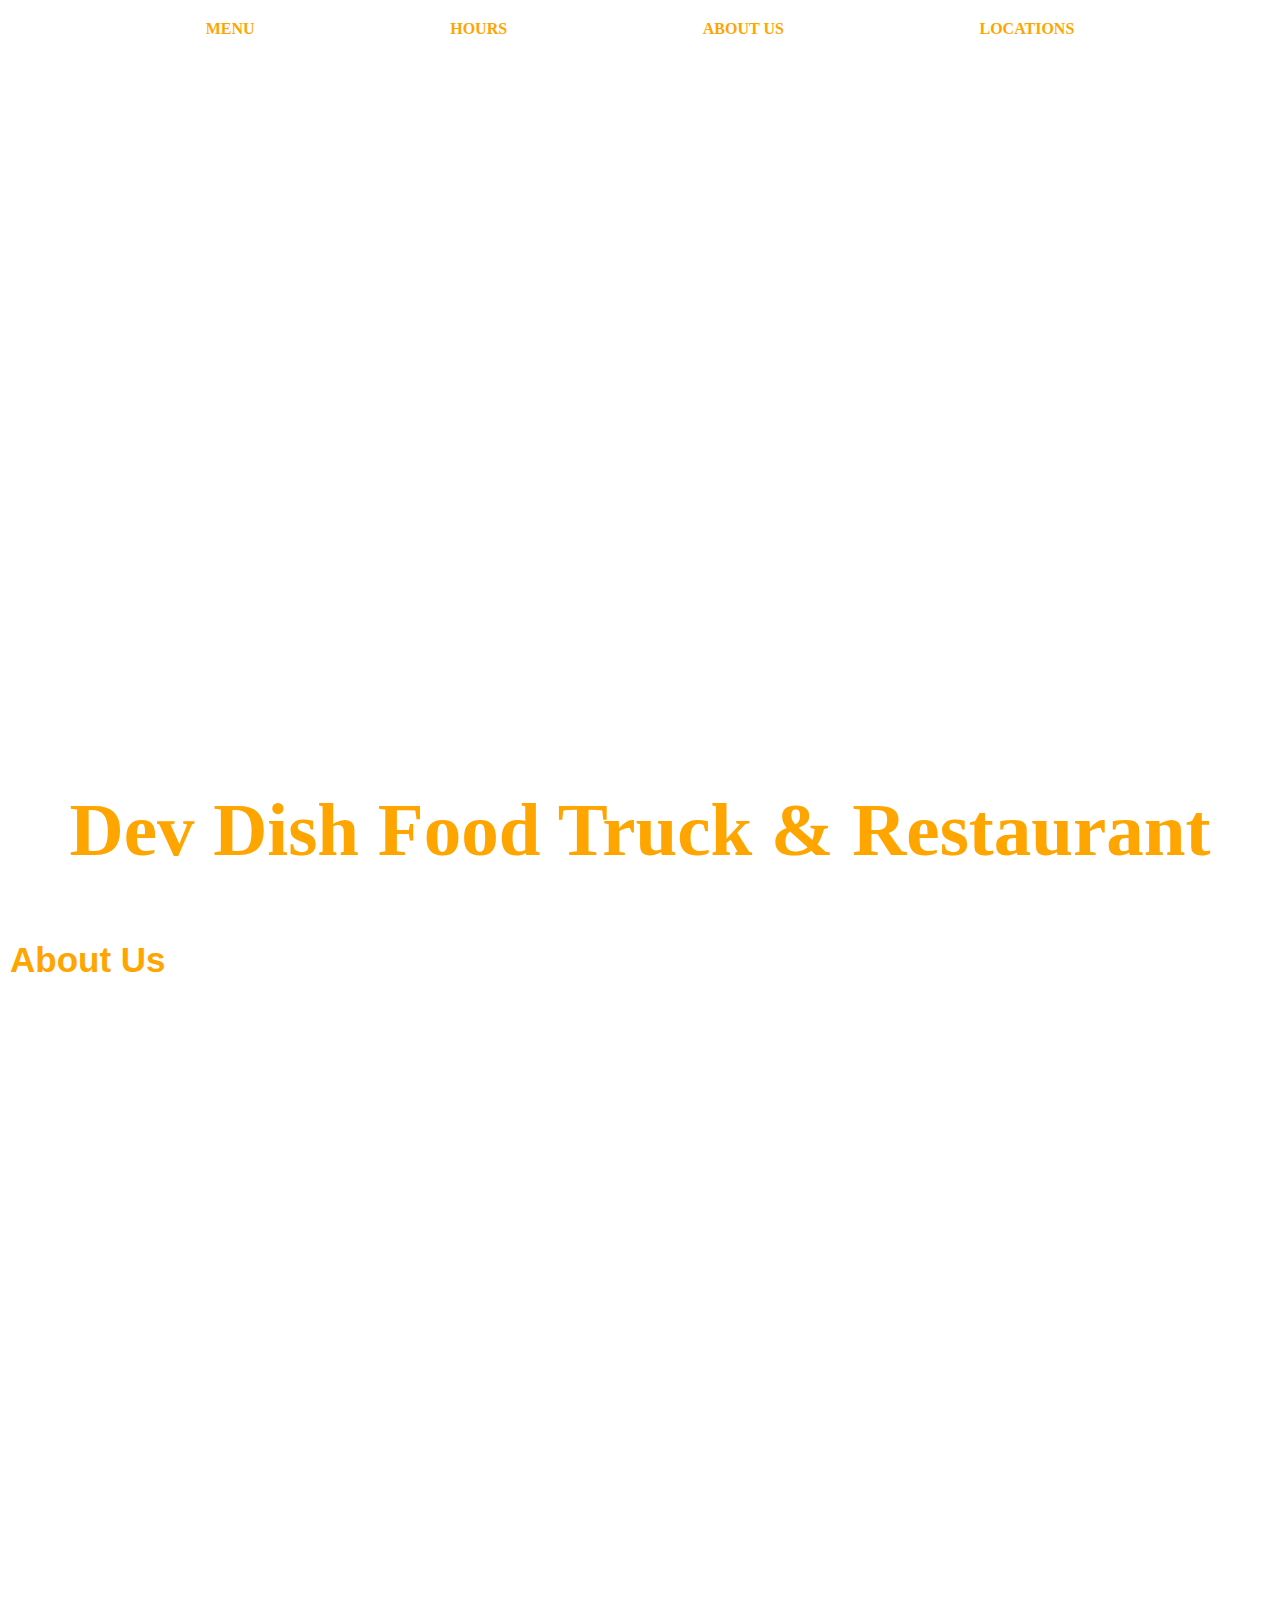
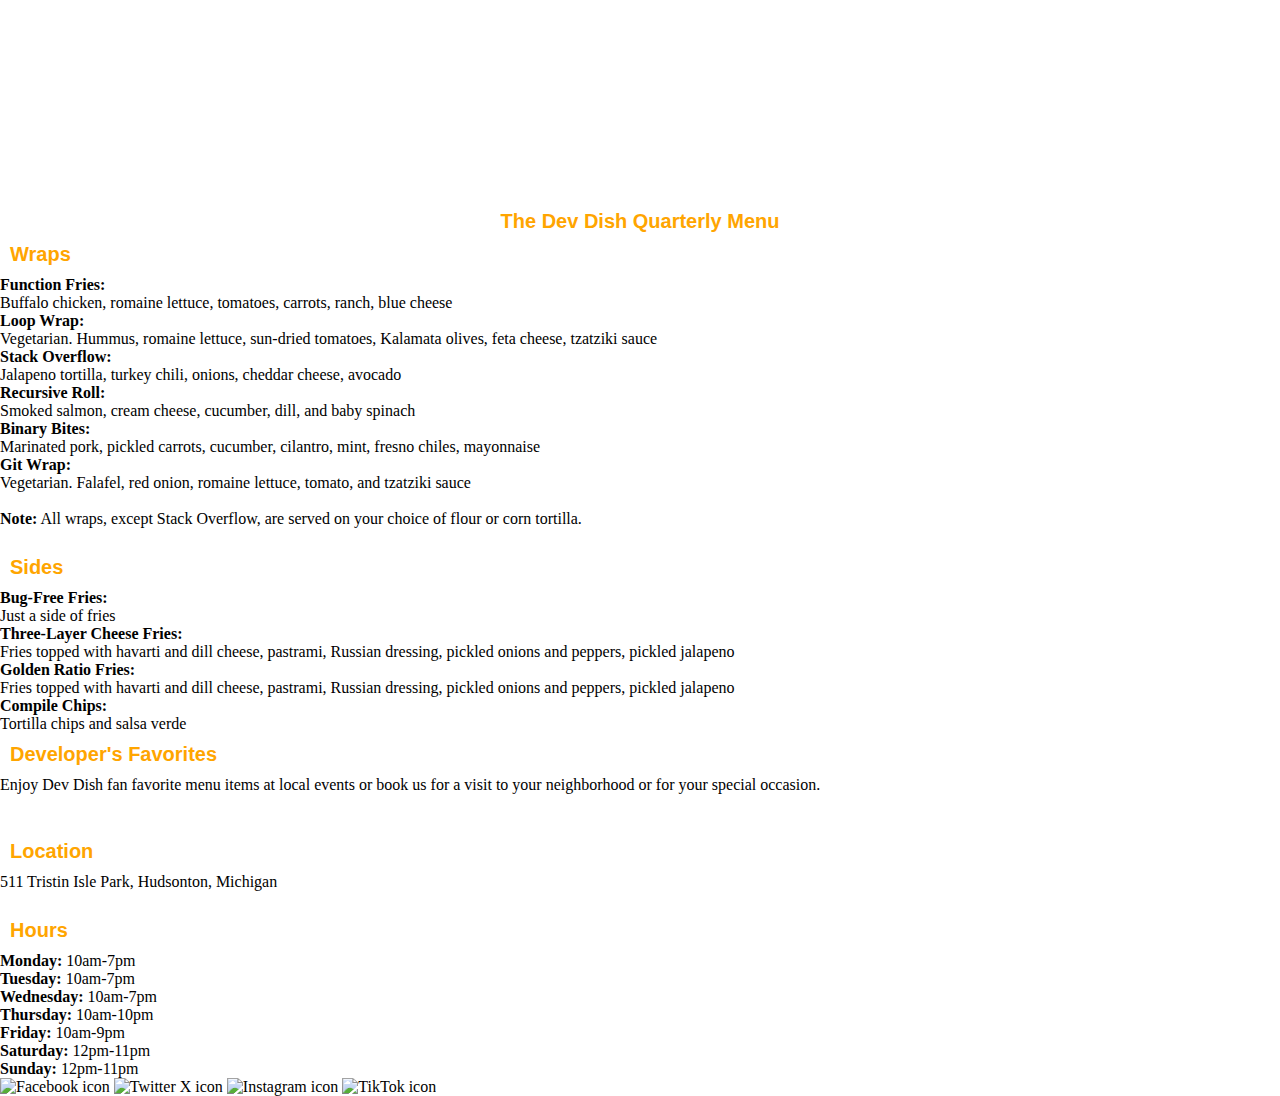
==== index.html @ a397f977 "otj4" ====
<!DOCTYPE html>
<html lang="en">

<head>
    <meta charset="UTF-8">
    <meta name="viewport" content="width=device-width, initial-scale=1.0">
    <link rel="stylesheet" href="/Styles/styles.css">
    <title>Dev Dish Food Truck</title>
</head>

<body id="page-color">
    <header class="hero">
        <nav class="nav" id="navbar">
            <ul>
                <li><a href="menu.html">MENU</a></li>
                <li><a href="hours.html">HOURS</a></li>
                <li><a href="about.html">ABOUT US</a></li>
                <li><a href="locations.html">LOCATIONS</a></li>
            </ul>
        </nav>
            <div>
            <h1 id="name">Dev Dish Food Truck & Restaurant</h1>
            </div>
    </header>

    <main>
        <section class="about">
            <h2 class="head" id="about-s">About Us</h2>
            <p class="about-p">What's so great about combining the worlds of coding and cuisine? Dev Dish was founded by two passionate
                developers who
                turned their love for software into a culinary adventure. After years of coding by day and cooking by
                night, they
                decided to merge their two passions and create something extraordinary.</p>
            <p class="about-p">Dev Dish brings a unique twist to the food truck scene, offering a menu full of creative, tech-inspired
                dishes. Whether
                you're a tech enthusiast or a food lover, our offerings are designed to satisfy both your appetite and
                your curiosity.</p>
            <p class="about-p">Dev Dish is the brainchild of Alex and Jamie, two friends who met at a hackathon and discovered a shared
                love for
                innovative cuisine. With a background in software development and a knack for culinary creativity, they
                embarked on a
                journey to deliver delicious, tech-themed dishes to the community.</p>
        </section>

        <section class="menu-items">
            <!--start of menu-->
            <h2 class="head" id="menu">The Dev Dish Quarterly Menu</h2>
            <div class="menu-items">
            <h3 class="head">Wraps</h3>
            <h4>Function Fries:</h4>
            <p>Buffalo chicken, romaine lettuce, tomatoes, carrots, ranch, blue cheese</p>

            <h4>Loop Wrap:</h4>
            <p>Vegetarian. Hummus, romaine lettuce, sun-dried tomatoes, Kalamata olives, feta cheese, tzatziki sauce</p>

            <h4>Stack Overflow:</h4>
            <p>Jalapeno tortilla, turkey chili, onions, cheddar cheese, avocado</p>

            <h4>Recursive Roll:</h4>
            <p>Smoked salmon, cream cheese, cucumber, dill, and baby spinach</p>

            <h4>Binary Bites:</h4>
            <p>Marinated pork, pickled carrots, cucumber, cilantro, mint, fresno chiles, mayonnaise</p>

            <h4>Git Wrap:</h4>
            <p>Vegetarian. Falafel, red onion, romaine lettuce, tomato, and tzatziki sauce</p>
            <br>
            <p><strong>Note:</strong> All wraps, except Stack Overflow, are served on your choice of flour or corn tortilla.</p>
            <br>
            <h3 class="head">Sides</h3>

            <h4>Bug-Free Fries:</h4>
            <p>Just a side of fries</p>

            <h4>Three-Layer Cheese Fries:</h4>
            <p>Fries topped with havarti and dill cheese, pastrami, Russian dressing, pickled onions and peppers, pickled jalapeno
            </p>

            <h4>Golden Ratio Fries:</h4>
            <p>Fries topped with havarti and dill cheese, pastrami, Russian dressing, pickled onions and peppers, pickled jalapeno
            </p>

            <h4>Compile Chips:</h4>
            <p>Tortilla chips and salsa verde</p>

            <!--end of menu-->
            </div>
        </section>

        <section class="dev-favorites-content">
            <!--start of dev favorites-->
            <h3 class="head">Developer's Favorites</h3>
            <p>Enjoy Dev Dish fan favorite menu items at local events or book us for a visit to your neighborhood or for
                your special
                occasion.</p>
                <div class="dev-favorites-gallery">
                    <img src="https://images.pexels.com/photos/104884/pexels-photo-104884.jpeg?auto=compress&cs=tinysrgb&w=1260&h=750&dpr=2"
                        alt="Food Truck Chef at work">
                    <img src="https://images.pexels.com/photos/5920742/pexels-photo-5920742.jpeg?auto=compress&cs=tinysrgb&w=1260&h=750&dpr=2"
                        alt="Food Truck Chef giving food to a happy customer">
                    <img src="https://images.pexels.com/photos/5920744/pexels-photo-5920744.jpeg?auto=compress&cs=tinysrgb&w=1260&h=750&dpr=2"
                        alt="Food Truck customers enjoying meal">
                </div>
        </section>

        <section id="Location">
            <h3 class="head">Location</h3>
            <p>511 Tristin Isle Park, Hudsonton, Michigan</p>
            <br>
            <h3 class="head">Hours</h3>
            <ul>
                <li><strong>Monday:</strong> 10am-7pm</li>
                <li><strong>Tuesday:</strong> 10am-7pm</li>
                <li><strong>Wednesday:</strong> 10am-7pm</li>
                <li><strong>Thursday:</strong> 10am-10pm</li>
                <li><strong>Friday:</strong> 10am-9pm</li>
                <li><strong>Saturday:</strong> 12pm-11pm</li>
                <li><strong>Sunday:</strong> 12pm-11pm</li>
            </ul>
        </section>
    </main>

    <section id="footer">
        <!-- <h2>Footer</h2>
            <h3>Social Media Icons:</h3> -->
        <div class="footer-socialmedia">
            <img class="footer-icon"
                src="https://static.vecteezy.com/system/resources/previews/018/930/476/non_2x/facebook-logo-facebook-icon-transparent-free-png.png"
                alt="Facebook icon">
            <img class="footer-icon" src="https://www.iconpacks.net/icons/2/free-twitter-logo-icon-2429-thumb.png"
                alt="Twitter X icon">
            <img class="footer-icon" src="https://thumbs.dreamstime.com/b/print-204010528.jpg" alt="Instagram icon">
            <img class="footer-icon"
                src="https://cdn4.iconfinder.com/data/icons/social-media-flat-7/64/Social-media_Tiktok-512.png"
                alt="TikTok icon">
        </div>
    </section>
    <script src="./index.js"></script>
</body>

</html>
---- Styles/styles.css ----
* {
    box-sizing: border-box;
    padding: 0;
    margin: 0;
}

header {

    padding: 20px;
    margin-bottom: 0em;
    font-weight: bold;
}

.nav ul {
    display: flex;
    flex-direction: row;
    justify-content: space-evenly;
    list-style: none;
    padding: 0;
    margin: 0;
}

.nav a {
    color: orange;

    text-decoration: none;
    padding: 10px;
}


.nav a:hover {
    background-color:#00335d}
#name {
    display: flex;
    flex-direction: column;
    justify-content: flex-end;
    align-items: center;
    height: 95vh;
    padding: 20px;
    color: rgb(255, 165, 0);
    font-size: 75px;

}
 *{
    z-index: 1;
 }
.hero {
    background: url(../assets/images/cesar-bretana-gonzalez-a3dhUC7EhYg-unsplash.jpg) no-repeat center center;
    background-size: cover;
    width: 100%;
    height: 100vh;
    position: relative;
}

.hero::before {
    content: "";
    position: absolute;
    top: 0;
    left: 0;
    width: 100%;
    height: 100%;
    /* background-color: rgba(0, 0, 0, 0.5); */
    /* z-index: 1; */
}



.about {
    background: url(../assets/images/pexels-edwardeyer-1247755.jpg) no-repeat center center;
    background-size: cover;
    width: 100%;
    height: 100vh;
    position: relative;
}
#about-s{
    font-size: 35px;
    padding-top: 30px;
}
.about-p {
    color: white;
    padding: 30px;
}

.head {
    font-family: sans-serif;
    font-size: 20px;
    margin: 10px;
    color: orange;
}

#menu {
    text-align: center;
    width: 800px;
    margin: 0 auto;
}
.dev-favorites-gallery {
    display: flex;
        flex-direction: row;
        align-items: center;
        gap: 20px;

}
.dev-favorites-gallery img {
max-width: 100%;
height: auto;
width: 300px;
object-fit: cover;

}


.footer-socialmedia {

}
.dev-favorites-gallery  {
    opacity: 0;
    transition: opacity 10s ease-in-out;

}
/* .fade-in {
    opacity: 1;
} */
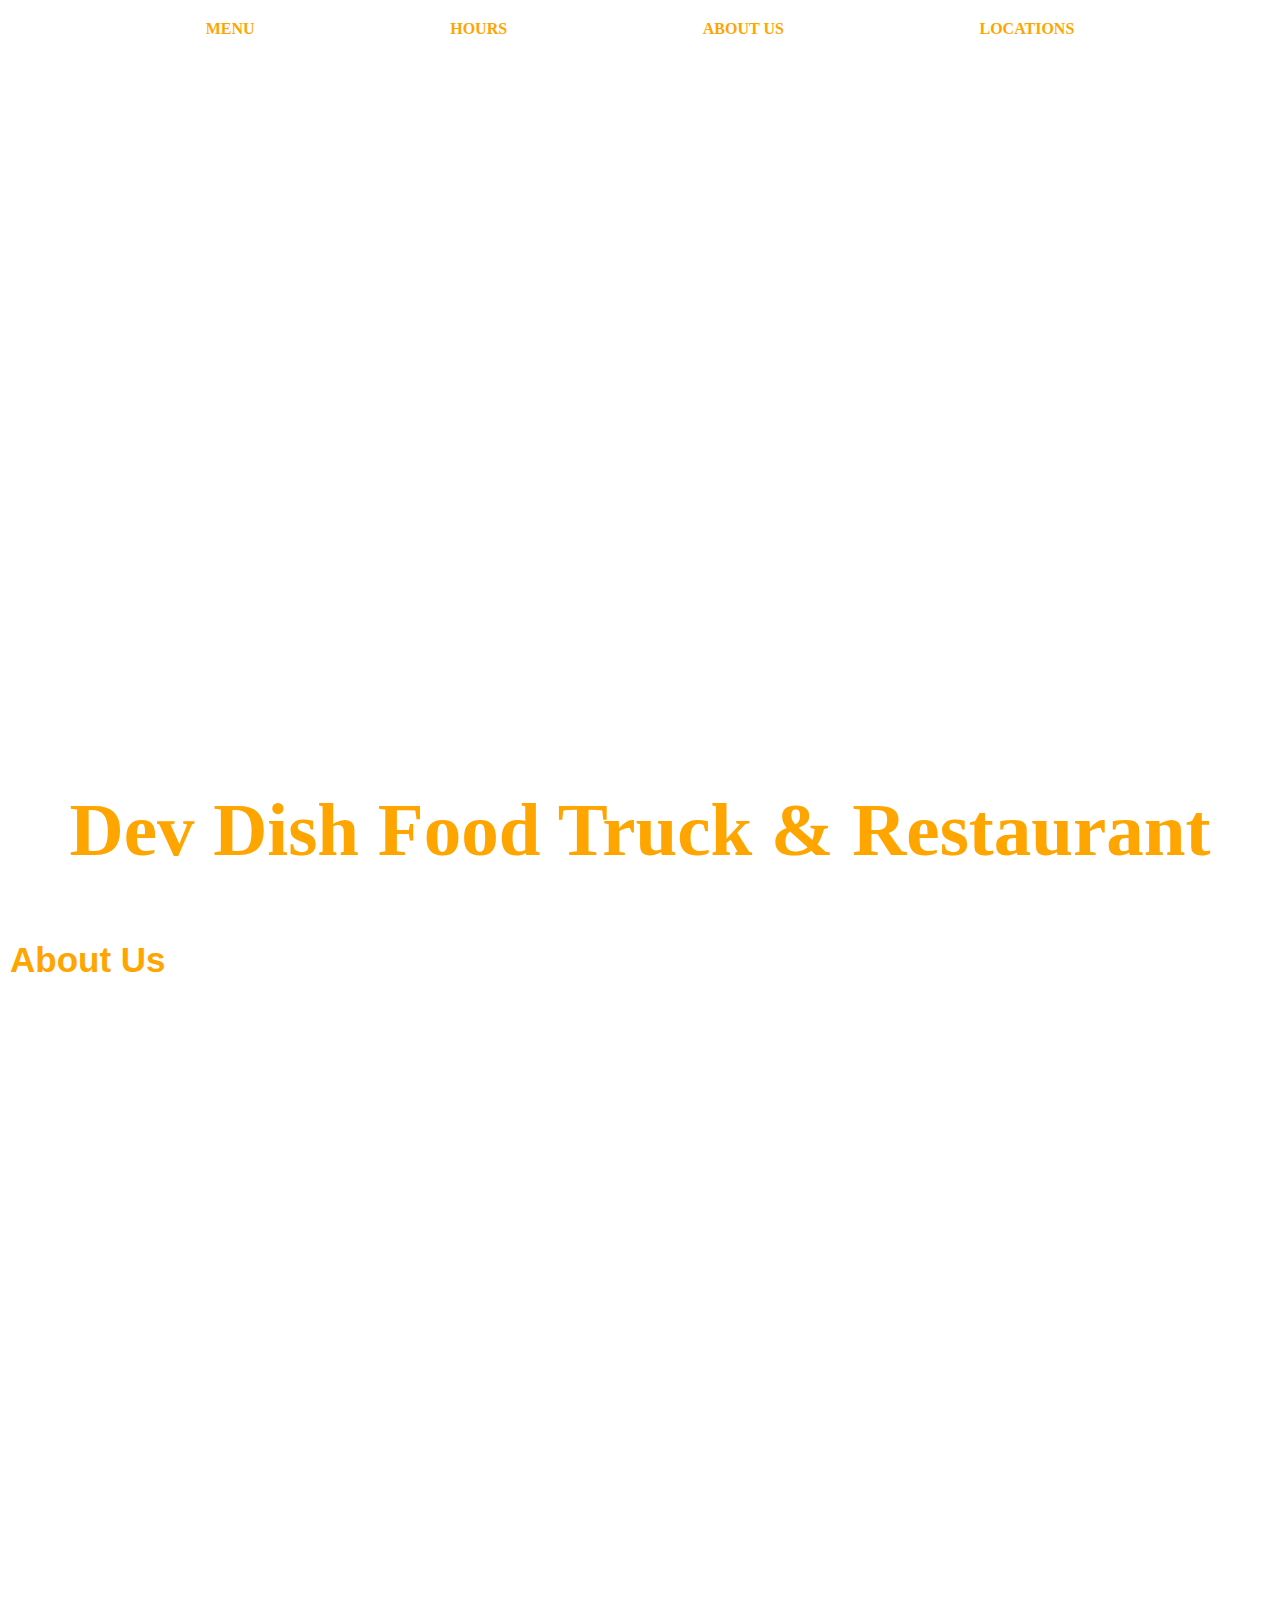
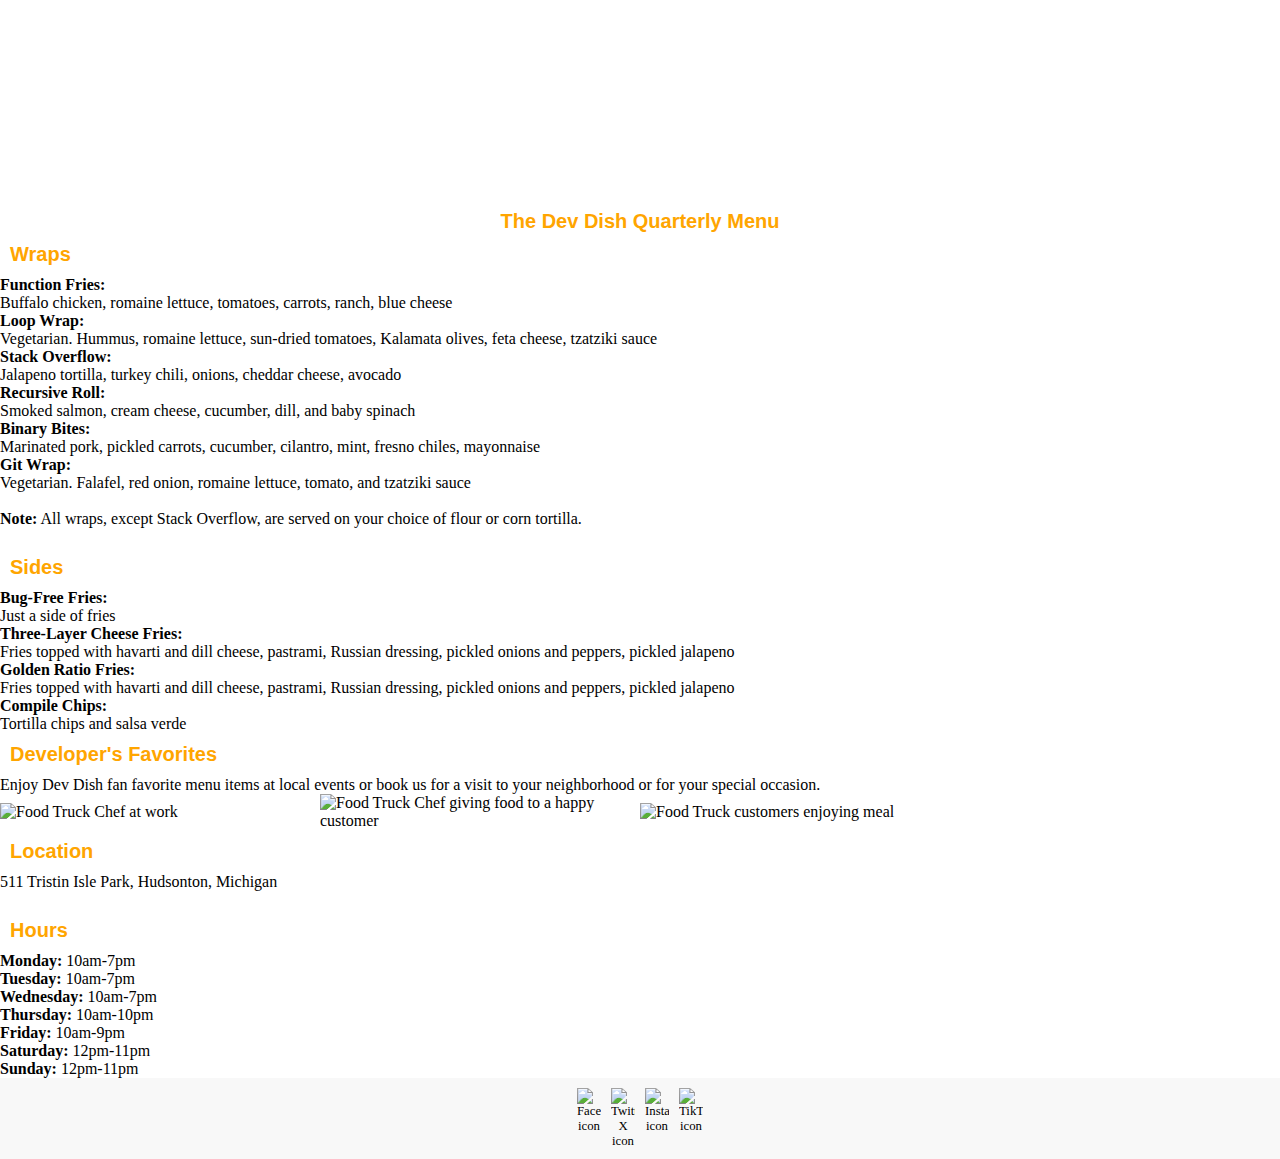
==== commit fd091e7d: "otj4" ====
--- a/index.html
+++ b/index.html
@@ -46,7 +46,7 @@
         <section class="menu-items">
             <!--start of menu-->
             <h2 class="head" id="menu">The Dev Dish Quarterly Menu</h2>
-            <div class="menu-items">
+            <div>
             <h3 class="head">Wraps</h3>
             <h4>Function Fries:</h4>
             <p>Buffalo chicken, romaine lettuce, tomatoes, carrots, ranch, blue cheese</p>
@@ -104,7 +104,7 @@
                 </div>
         </section>
 
-        <section id="Location">
+        <section id="location">
             <h3 class="head">Location</h3>
             <p>511 Tristin Isle Park, Hudsonton, Michigan</p>
             <br>
--- a/Styles/styles.css
+++ b/Styles/styles.css
@@ -95,9 +95,9 @@
 }
 .dev-favorites-gallery {
     display: flex;
-        flex-direction: row;
-        align-items: center;
-        gap: 20px;
+    flex-direction: row;
+    align-items: center;
+     gap: 20px;
 
 }
 .dev-favorites-gallery img {
@@ -108,15 +108,40 @@
 
 }
 
+#footer {
+    padding: 10px;
+    background-color: #f8f8f8;
+    text-align: center;
+    font-size: 0.8em;
+}
 
 .footer-socialmedia {
+display: flex;
+justify-content: center;
+gap: 10px;
+}
 
+.footer-icon {
+width: 24px;
+height: auto;
+transition: transform 0.3s ease;
 }
-.dev-favorites-gallery  {
+
+.footer-icon:hover {
+    transform: scale(1.1);
+}
+
+.dev-favorites-content {
+    opacity: 0;
+    transition: opacity 15s ease-in-out;
+}
+
+.menu-items {
     opacity: 0;
     transition: opacity 10s ease-in-out;
+}
 
+#location {
+    opacity: 0;
+    transition: opacity 19s ease-in-out;
 }
-/* .fade-in {
-    opacity: 1;
-} */
